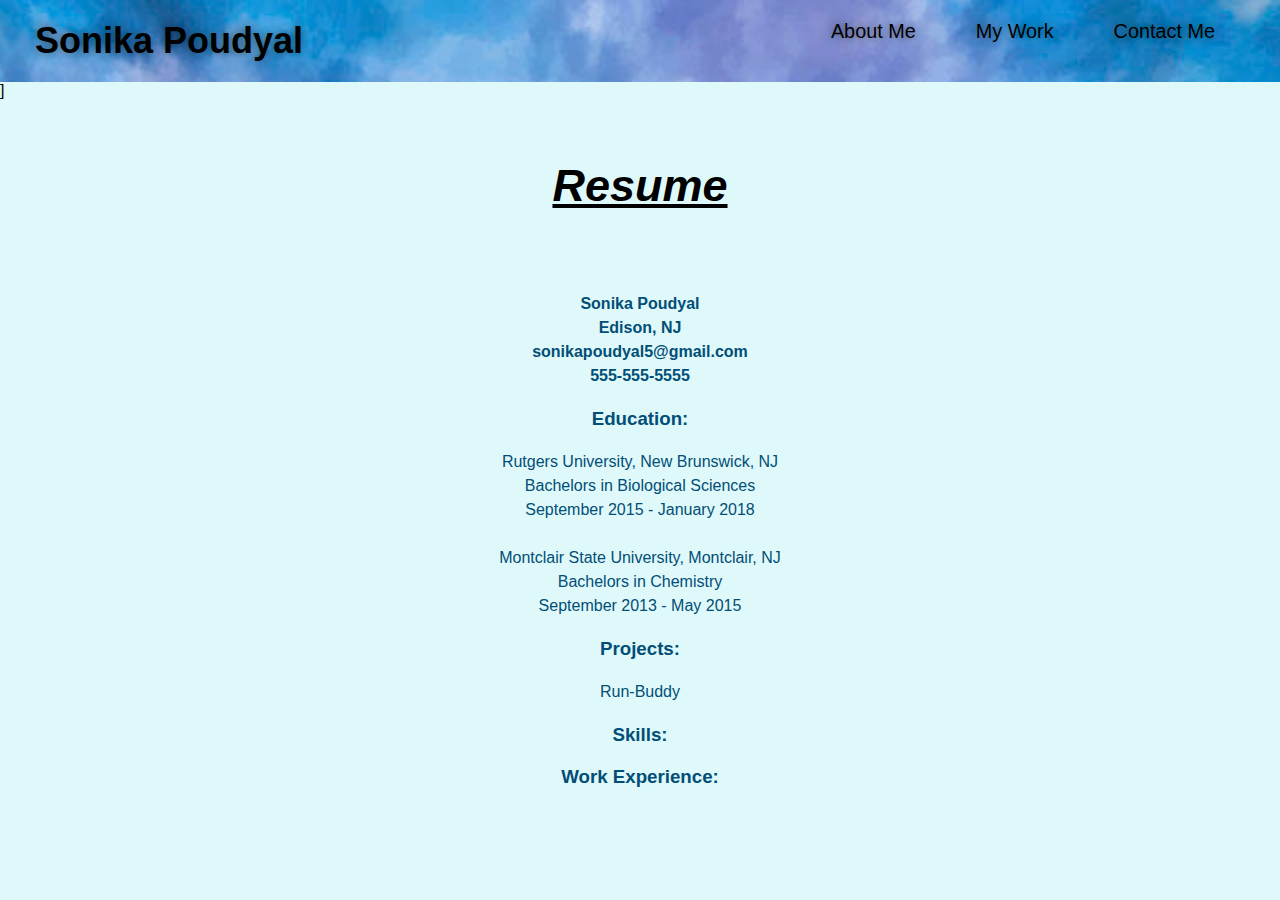
==== resume.html @ 43e804cc "added mediaqueries" ====
<!DOCTYPE html>
<html lang="en-us">

<head>
    <meta charset="UTF-8">
    <meta http-equiv="X-UA-Compatible" content="IE=edge">
    <meta name="viewport" content="width=device-width, initial-scale=1.0">
    <title>Resume</title>
    <!--Linking CSS-->
    <link rel="stylesheet" type="text/css" href="./assets/css/style.css" />
    <link rel="stylesheet" type="text/css" href="./assets/css/resume.css"/>
</head>

<body>
    <!--navigation-->
    <header>
        <h1>
            <a href="index.html">Sonika Poudyal</a>
        </h1>
        <nav>
            <!--Unordered list element-->
            <ul>
                <!--List item element-->
                <li>
                    <!--Anchor element-->
                    <a href="#about-me">About Me</a>
                </li>
                <li>
                    <a href="#my-work"> My Work</a>
                </li>
                <li>
                    <a href="#contact-me ">Contact Me</a>
                </li>
            </ul>
        </nav>
    </header>]

    <section>
        <p class="font">
            Resume
        </p>
    </section>

    <article class="content">
        <p class="top">
            Sonika Poudyal <br/>
            Edison, NJ <br/>
            sonikapoudyal5@gmail.com <br/>
            555-555-5555 <br/>
        </p>

        <h3> Education: </h3>
        <p>
            Rutgers University, New Brunswick, NJ <br/>
            Bachelors in Biological Sciences <br/>
            September 2015 - January 2018

            <br> <br>

            Montclair State University, Montclair, NJ <br/>
            Bachelors in Chemistry <br/>
            September 2013 - May 2015
        </p>

        <h3> Projects: </h3>
        <p>Run-Buddy</p>

        <h3> Skills: </h3>
        <p></p>

        <h3> Work Experience: </h3>
        <p></p>

    </article>
---- assets/css/style.css ----
/* Styling starts here */
* {
    box-sizing: border-box;
    padding: 0;
    margin: 0;
}

body {
    font-family: Arial, Helvetica, sans-serif;
    background-color: #dff9fb;
}

/* Header section style starts */
header {
    padding: 20px 35px;
    font-family: 'Franklin Gothic Medium', 'Arial Narrow', Arial, sans-serif;
    background-color: #ffb6c1;
    color: cornsilk;
    display: flex;
    justify-content: space-between;
    flex-wrap: wrap;
    position: -webkit-sticky;
    position: sticky;
    top: 0;
    background-image: url("../images/background-img.jpg");
    background-size: cover;
    background-position: center; 
    background-attachment: fixed;
    background-position: 80%;
    z-index: 9999;
}

header h1 {
    font-weight: bold;
    font-size: 36px;
    color: #000000;
    margin: 0;
    text-shadow: 0 0 10px rgba(0, 0, 0, 0.5);
}

header a {
    color: #000000;
    text-decoration: none;
}

header nav {
    margin: 7 px 0;
}

header nav ul {
    display: flex;
    flex-wrap: wrap;
    justify-content: space-between;
    align-items: center;
    list-style: none;
}

header nav ul li a {
  margin: 10px 15px;
  padding: 10px 15px;
  font-weight: lighter;
  font-size: 1.55vw;
  text-shadow: 0 0 10px rgba(0, 0, 0, 0.5);
}

header nav ul li a:hover {
    background: bisque;
    color: #f00;
    border-radius: 15px;
    text-shadow: none;
}
/* Header section style ends */

/* Hero section style starts */
section {
    padding: 60px;
  }

  .hero {
    background-image: url("../images/background-img.jpg");
    background-size: cover;
    background-position: center;
    display: flex;
    justify-content: center;
    flex-wrap: wrap;
    align-items: flex-start;
    background-attachment: fixed;
    background-position: 80%;
  }

  .picture {
      width: 100%;
      margin: auto;
      flex: 1;
      text-shadow: 0 0 10px rgba(0, 0, 0, 0.5);
  }

  .picture img {
      width: 20%;
  }

/* About me section starts */
.flex-row{
    display: flex;
  }

 .flex-row p::first-line {
     font-weight: bold;
     font-style: italic;
 } 

  .about p {
    line-height: 1.7;
    color: #000000;
    width: 80%;
    font-size: 20px;
    margin: 0 auto;
    text-align: left;
  }

  .section-title {
    font-size: 48px;
    text-align: left;
    color: #5a78db;
    padding-bottom: 20px;
    width: 50%;
  }

/* Work section */
.flex-container {
    display: flex;
    flex-wrap: wrap;
    justify-content: space-between;
    flex-direction: row;
    margin-top: auto;
  }

 .flex-item {
    width: 45%;
    border-radius: 14px;
    background-color: #ffb6c1;
    font-size: 22px;
    font-weight: bold;
    margin-bottom: 15px;
    background-size: cover;
    background-position: center;
    padding: 20px 0;
    min-height: 250px;
  }

  .section-color {
      background-color: #ffb6c1;
  }
/* Footer section style starts */
footer {
    padding: 40px 35px;
    background: #ffb6c1;
    width: 100%;
    display: flex;
    justify-content: space-between;
    flex-wrap: wrap;
}

footer h2 {
    font-size: 15px;
    margin: 0;
    color: #000000;
}

footer a {
    color: #000000;
}

footer div {
    line-height: 1.5;
    text-align: right;
}
/* Footer section style ends */
/*Media query for laptops and smaller screens*/
@media screen and (max-width: 980px){
    header {
    padding-bottom: 0;
    justify-content: center;
    position: relative;
    }

    header h1 {
        width: 100%;
        text-align: center;
    }

    header nav ul {
        margin-top: 20px;
        width: 100%;
        justify-content: center;
    }
    
    header nav ul li a {
        font-size: 20px;
    }

    header nav ul li a:hover {
        background: bisque;
        color: #f00;
        border-radius: 15px;
        text-shadow: none;
    }

    .picture {
        width: 100%;
    }

    .picture img {
        width: 25%;
    }

    .section-title {
        width: 80%;
    }

    /* Media query for tablets and smaller screens */
    @media screen and (max-width: 768px) {
     /* this will be applied on any screen bwtween 768px and 575px */   
      section {
         padding: 30px 15px; 
      }  
    }

    /* Media query for mobile phone and smaller screens */
    @media screen and (max-width: 575px) {
        .section-title {
            width: 95%;
        }      
    }
}
---- assets/css/resume.css ----
.page-title {
    color: #5a78db;
    display: inline-block;
    border-bottom: 4px solid #fce138;
    padding: 0 80px 20px 80px;
    font-weight: normal;
    font-size: 42px;
    font-style: italic;
}

.top {
    font-size: 20px;
    font-weight: bold;
}
.content {
    width: 80%;
    margin: 0 auto;
    color: #024e76;
    text-align: center;
}

.font {
    font-size: 45px;
    font-weight: bold;
    text-align: center;
    font-style: italic;
    text-decoration: underline;
}

.content p {
    font-size: 16px;
    line-height: 1.5;
    margin: 20px 0;
    text-align: center;
}
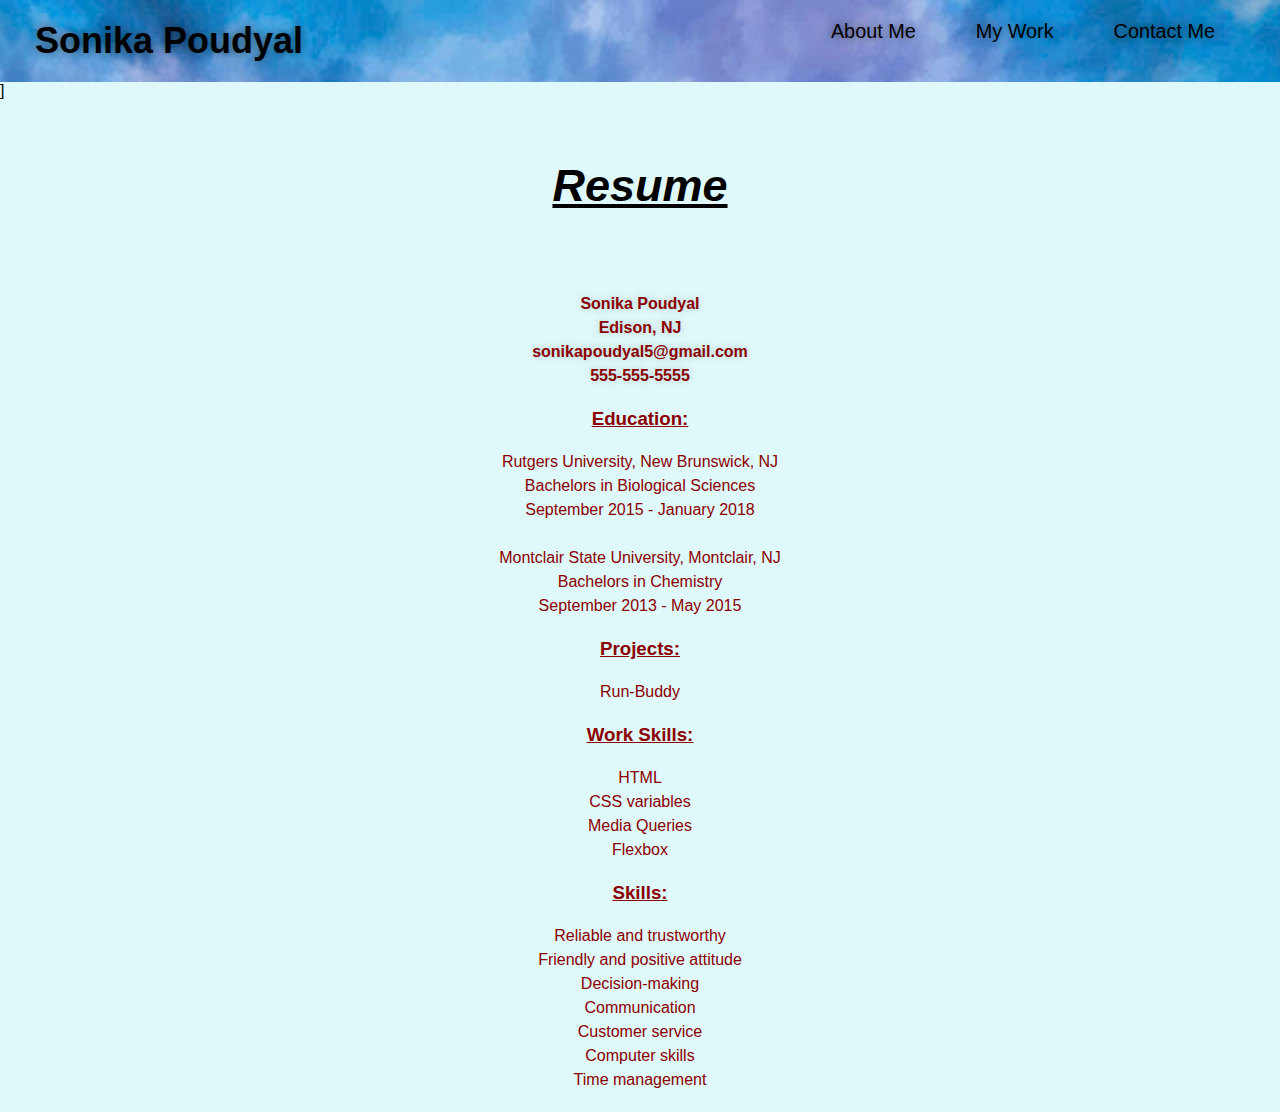
==== commit aa64e903: "added content in resume section" ====
--- a/resume.html
+++ b/resume.html
@@ -65,10 +65,22 @@
         <h3> Projects: </h3>
         <p>Run-Buddy</p>
 
+        <h3> Work Skills: </h3>
+        <p>
+            HTML <br/>
+            CSS variables <br/>
+            Media Queries <br/>
+            Flexbox <br/>
+        </p>
+
         <h3> Skills: </h3>
-        <p></p>
-
-        <h3> Work Experience: </h3>
-        <p></p>
-
+        <p>
+            Reliable and trustworthy <br/>
+            Friendly and positive attitude <br/>
+            Decision-making <br/>
+            Communication <br/>
+            Customer service <br/>
+            Computer skills <br/>
+            Time management <br/>
+        </p>
     </article>--- a/assets/css/style.css
+++ b/assets/css/style.css
@@ -199,19 +199,12 @@
         font-size: 20px;
     }
 
-    header nav ul li a:hover {
-        background: bisque;
-        color: #f00;
-        border-radius: 15px;
-        text-shadow: none;
-    }
-
     .picture {
         width: 100%;
     }
 
     .picture img {
-        width: 25%;
+        width: 30%;
     }
 
     .section-title {
--- a/assets/css/resume.css
+++ b/assets/css/resume.css
@@ -10,14 +10,20 @@
 }
 
 .top {
-    font-size: 20px;
+    font-size: 30px;
     font-weight: bold;
+    text-shadow: 0 0 10px rgba(0, 0, 0, 0.2);
 }
 .content {
     width: 80%;
     margin: 0 auto;
-    color: #024e76;
+    color: #8b0000;
     text-align: center;
+}
+
+.content h3 {
+    font-style: italics;
+    text-decoration: underline;
 }
 
 .font {
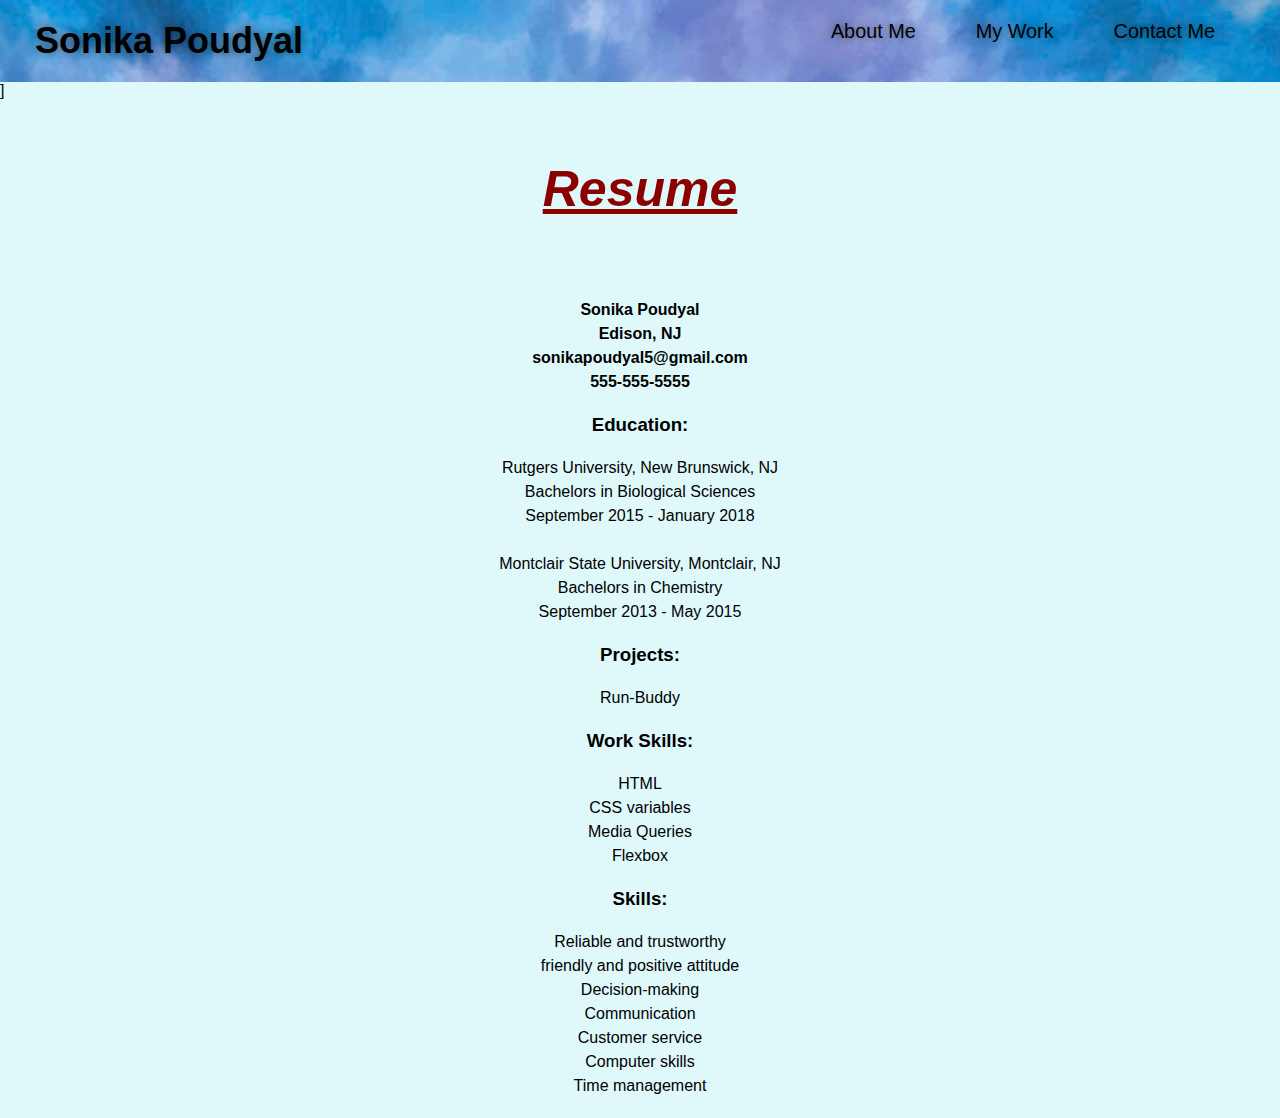
==== commit e9744d37: "changes to files" ====
--- a/resume.html
+++ b/resume.html
@@ -76,11 +76,12 @@
         <h3> Skills: </h3>
         <p>
             Reliable and trustworthy <br/>
-            Friendly and positive attitude <br/>
+            friendly and positive attitude <br/>
             Decision-making <br/>
             Communication <br/>
             Customer service <br/>
             Computer skills <br/>
             Time management <br/>
         </p>
+
     </article>--- a/assets/css/style.css
+++ b/assets/css/style.css
@@ -15,7 +15,7 @@
     padding: 20px 35px;
     font-family: 'Franklin Gothic Medium', 'Arial Narrow', Arial, sans-serif;
     background-color: #ffb6c1;
-    color: cornsilk;
+    color: fff8dc;
     display: flex;
     justify-content: space-between;
     flex-wrap: wrap;
@@ -64,7 +64,7 @@
 }
 
 header nav ul li a:hover {
-    background: bisque;
+    background:#ffe4c4;
     color: #f00;
     border-radius: 15px;
     text-shadow: none;
@@ -146,6 +146,12 @@
     background-position: center;
     padding: 20px 0;
     min-height: 250px;
+    opacity: 0.8;
+  }
+
+  .flex-item:hover {
+    background: #ffb6c1;
+    opacity: 1;
   }
 
   .section-color {
--- a/assets/css/resume.css
+++ b/assets/css/resume.css
@@ -1,37 +1,22 @@
-
-.page-title {
-    color: #5a78db;
-    display: inline-block;
-    border-bottom: 4px solid #fce138;
-    padding: 0 80px 20px 80px;
-    font-weight: normal;
-    font-size: 42px;
+.font {
+    font-size: 50px;
+    font-weight: bolder;
+    text-align: center;
     font-style: italic;
+    text-decoration: underline;
+    color: #8b0000;
 }
 
 .top {
-    font-size: 30px;
+    font-size: 20px;
     font-weight: bold;
-    text-shadow: 0 0 10px rgba(0, 0, 0, 0.2);
 }
+
 .content {
     width: 80%;
     margin: 0 auto;
-    color: #8b0000;
+    color:black;
     text-align: center;
-}
-
-.content h3 {
-    font-style: italics;
-    text-decoration: underline;
-}
-
-.font {
-    font-size: 45px;
-    font-weight: bold;
-    text-align: center;
-    font-style: italic;
-    text-decoration: underline;
 }
 
 .content p {
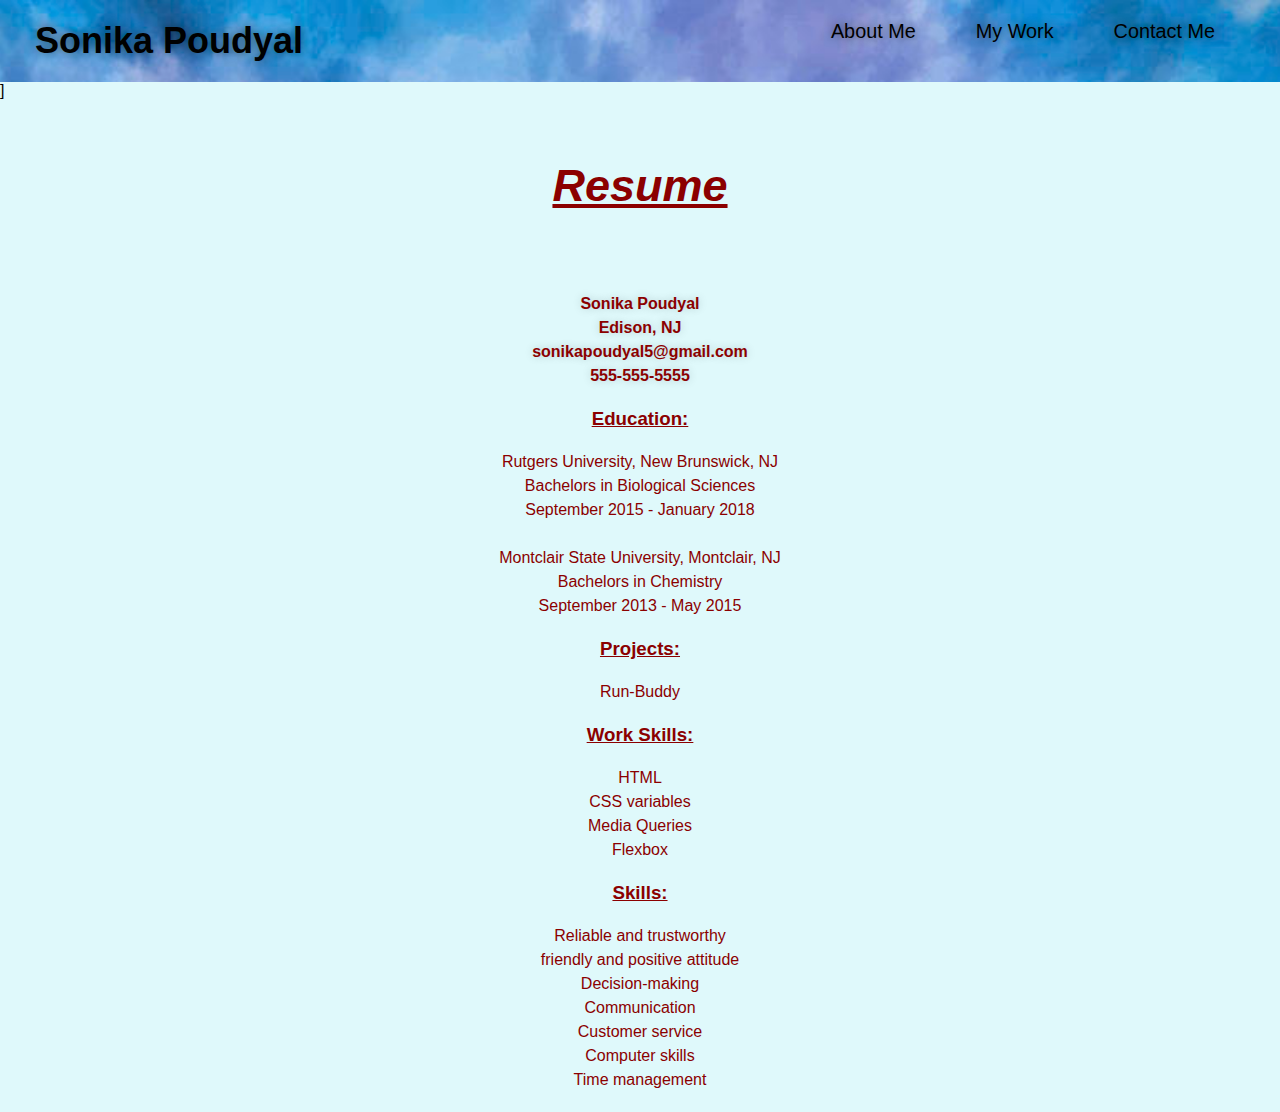
==== commit 5504210e: "resolve conflicts in develop branch" ====
--- a/resume.html
+++ b/resume.html
@@ -83,5 +83,4 @@
             Computer skills <br/>
             Time management <br/>
         </p>
-
     </article>--- a/assets/css/resume.css
+++ b/assets/css/resume.css
@@ -8,14 +8,26 @@
 }
 
 .top {
-    font-size: 20px;
+    font-size: 30px;
     font-weight: bold;
+    text-shadow: 0 0 10px rgba(0, 0, 0, 0.2);
 }
 
 .content {
     width: 80%;
     margin: 0 auto;
-    color:black;
+    color: #8b0000;
+    text-align: center;
+}
+
+.content h3 {
+    font-style: italics;
+    text-decoration: underline;
+}
+
+.font {
+    font-size: 45px;
+    font-weight: bold;
     text-align: center;
 }
 
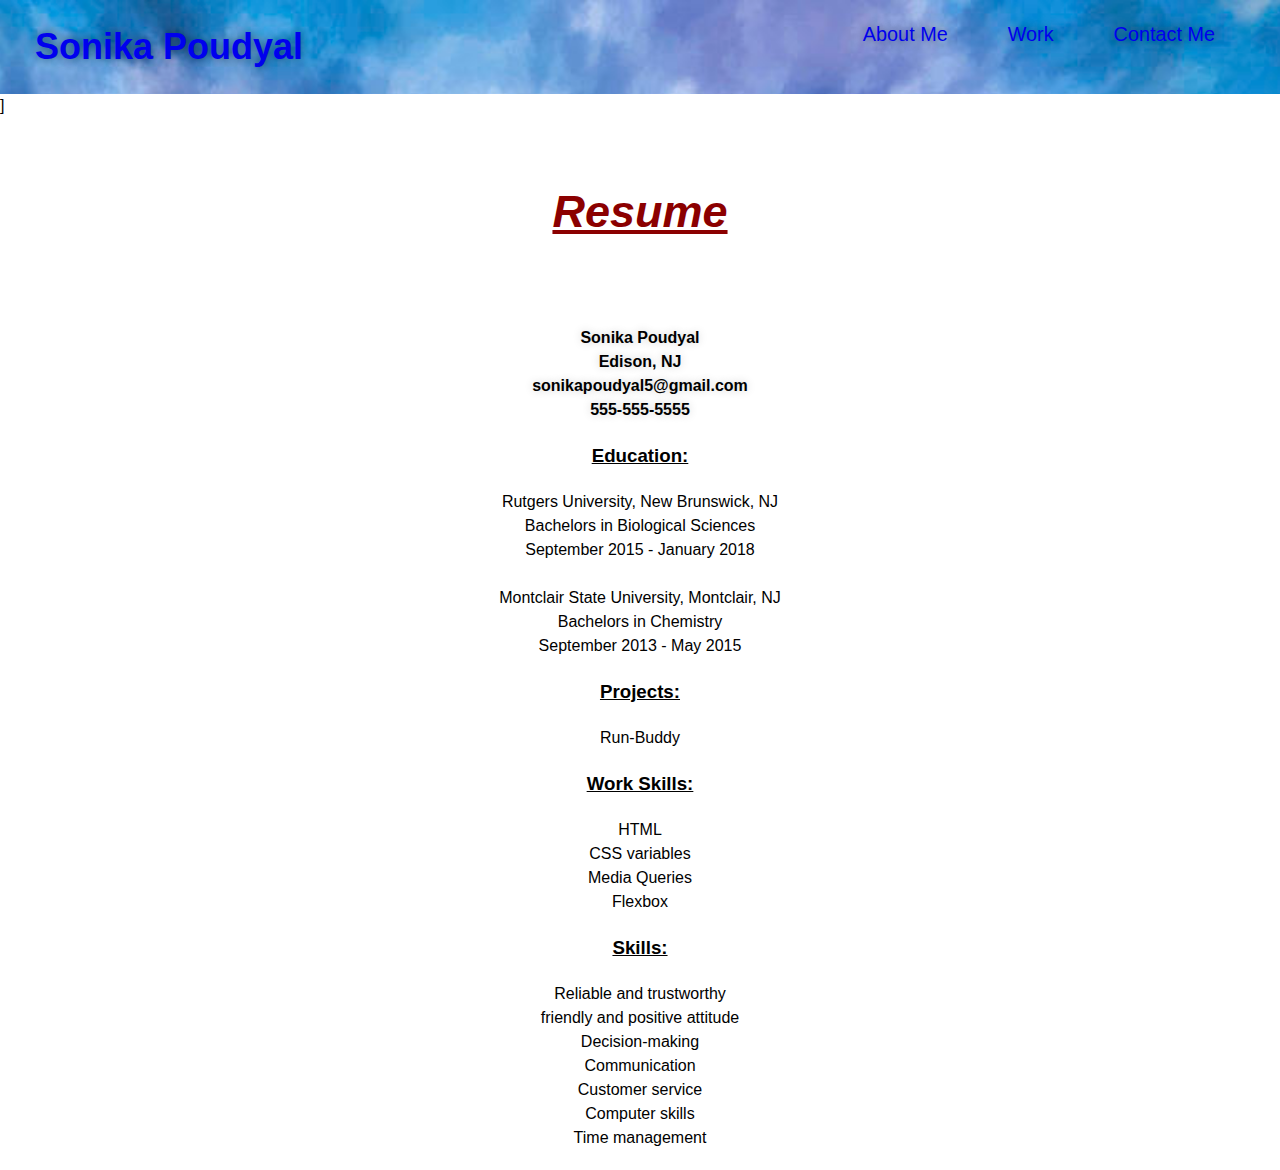
==== commit 26321f44: "added roots of the colors" ====
--- a/resume.html
+++ b/resume.html
@@ -26,7 +26,7 @@
                     <a href="#about-me">About Me</a>
                 </li>
                 <li>
-                    <a href="#my-work"> My Work</a>
+                    <a href="#work">Work</a>
                 </li>
                 <li>
                     <a href="#contact-me ">Contact Me</a>
--- a/assets/css/style.css
+++ b/assets/css/style.css
@@ -1,4 +1,13 @@
 /* Styling starts here */
+:root {
+    --primary-color:#dff9fb;
+    --secondary-color:#ffb6c1;
+    --tertiary-color:#000000;
+    --quaternary-color:#ffe4c4;
+    --quinary-color:-#f00;
+    --senary-color:  #5a78db;
+}
+
 * {
     box-sizing: border-box;
     padding: 0;
@@ -7,14 +16,15 @@
 
 body {
     font-family: Arial, Helvetica, sans-serif;
-    background-color: #dff9fb;
+    background-color: --primary-color;
+    line-height: 1.5;
 }
 
 /* Header section style starts */
 header {
     padding: 20px 35px;
     font-family: 'Franklin Gothic Medium', 'Arial Narrow', Arial, sans-serif;
-    background-color: #ffb6c1;
+    background-color: --secondary-color;
     color: fff8dc;
     display: flex;
     justify-content: space-between;
@@ -33,13 +43,13 @@
 header h1 {
     font-weight: bold;
     font-size: 36px;
-    color: #000000;
+    color: --tertiary-color;
     margin: 0;
     text-shadow: 0 0 10px rgba(0, 0, 0, 0.5);
 }
 
 header a {
-    color: #000000;
+    color: --tertiary-color;
     text-decoration: none;
 }
 
@@ -64,8 +74,8 @@
 }
 
 header nav ul li a:hover {
-    background:#ffe4c4;
-    color: #f00;
+    background:--quaternary-color;
+    color:--quinary-color;
     border-radius: 15px;
     text-shadow: none;
 }
@@ -99,68 +109,91 @@
       width: 20%;
   }
 
-/* About me section starts */
-.flex-row{
-    display: flex;
-  }
-
- .flex-row p::first-line {
-     font-weight: bold;
-     font-style: italic;
- } 
-
-  .about p {
-    line-height: 1.7;
-    color: #000000;
+/* Sections starts */
+.me {
+    display: flex;
+    justify-content: space-between;
+    flex-wrap: wrap;
+    width: auto;
+    margin: 50px auto;
+    padding-bottom: 50px;
+}
+
+.flex-container {
+    display: flex;
+    flex-wrap: wrap;
+    flex-direction: row;
+  }
+
+.section-title h2 {
+    text-align: left;
+}
+
+.section-title {
+    font-size: 35px;  
+    text-align: right;
+    color:  --senary-color;
+    padding-left: 20px;
+    width: 20%;
+    flex-wrap: wrap;
+    border-right: 3px solid --tertiary-color;
+}   
+
+.flex-item {
     width: 80%;
+}
+
+.flex-item p {
+    color: --tertiary-color;
     font-size: 20px;
-    margin: 0 auto;
     text-align: left;
-  }
-
-  .section-title {
-    font-size: 48px;
+    margin: 30px;
+}
+
+.flex-item p::first-line { 
+    font-weight: bold;
+    font-size: 25px;
+    font-style: italic;
+} 
+
+.flex-item img {
+    display: flex;
+    flex-direction: row;
+    background-size: cover;
+    background-position: relative;
+    margin: 30px;
+    opacity: 0.7;
+    width: 80%;
+    justify-content: space-between;
+}
+
+.flex-item img:hover {
+    opacity: 1;
+}
+
+.ref {
+    display: flex;
+    flex-direction: row;
+    justify-content: space-between;
     text-align: left;
-    color: #5a78db;
-    padding-bottom: 20px;
-    width: 50%;
-  }
-
-/* Work section */
-.flex-container {
-    display: flex;
-    flex-wrap: wrap;
-    justify-content: space-between;
-    flex-direction: row;
-    margin-top: auto;
-  }
-
- .flex-item {
-    width: 45%;
-    border-radius: 14px;
-    background-color: #ffb6c1;
-    font-size: 22px;
-    font-weight: bold;
-    margin-bottom: 15px;
-    background-size: cover;
-    background-position: center;
-    padding: 20px 0;
-    min-height: 250px;
-    opacity: 0.8;
-  }
-
-  .flex-item:hover {
-    background: #ffb6c1;
-    opacity: 1;
-  }
-
-  .section-color {
-      background-color: #ffb6c1;
-  }
+}
+
+.ref a {
+    margin: 30px;
+    width: auto;
+    padding-left: 220px;
+} 
+
+.ref:hover {
+    background-color: --secondary-color;
+    border-radius: 15px;
+}
+
+
 /* Footer section style starts */
 footer {
     padding: 40px 35px;
-    background: #ffb6c1;
+    background: --secondary-color;
     width: 100%;
     display: flex;
     justify-content: space-between;
@@ -170,11 +203,11 @@
 footer h2 {
     font-size: 15px;
     margin: 0;
-    color: #000000;
+    color: --tertiary-color;
 }
 
 footer a {
-    color: #000000;
+    color: --tertiary-color;
 }
 
 footer div {
@@ -209,7 +242,7 @@
         width: 100%;
     }
 
-    .picture img {
+    .flex-item img {
         width: 30%;
     }
 
--- a/assets/css/resume.css
+++ b/assets/css/resume.css
@@ -1,3 +1,9 @@
+* {
+    box-sizing: border-box;
+    padding: 0;
+    margin: 0;
+}
+
 .font {
     font-size: 50px;
     font-weight: bolder;
@@ -16,7 +22,7 @@
 .content {
     width: 80%;
     margin: 0 auto;
-    color: #8b0000;
+    color: black;
     text-align: center;
 }
 
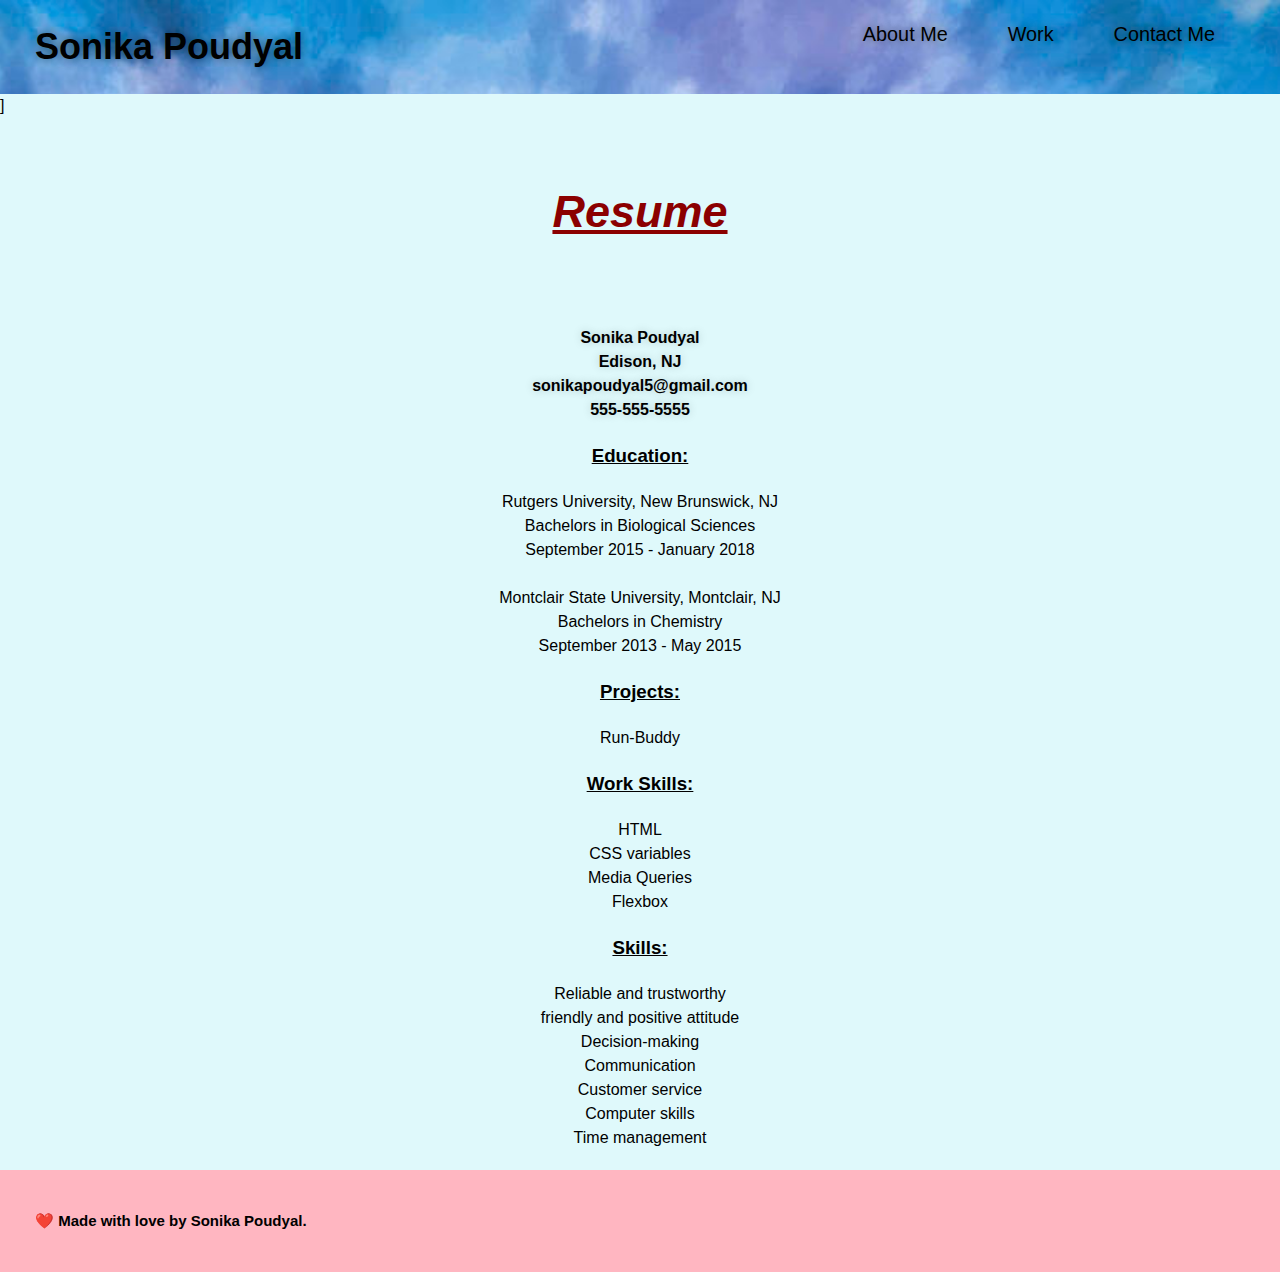
==== commit cbb666a4: "made changes in the media query section" ====
--- a/resume.html
+++ b/resume.html
@@ -8,7 +8,7 @@
     <title>Resume</title>
     <!--Linking CSS-->
     <link rel="stylesheet" type="text/css" href="./assets/css/style.css" />
-    <link rel="stylesheet" type="text/css" href="./assets/css/resume.css"/>
+    <link rel="stylesheet" type="text/css" href="./assets/css/resume.css" />
 </head>
 
 <body>
@@ -43,22 +43,22 @@
 
     <article class="content">
         <p class="top">
-            Sonika Poudyal <br/>
-            Edison, NJ <br/>
-            sonikapoudyal5@gmail.com <br/>
-            555-555-5555 <br/>
+            Sonika Poudyal <br />
+            Edison, NJ <br />
+            sonikapoudyal5@gmail.com <br />
+            555-555-5555 <br />
         </p>
 
         <h3> Education: </h3>
         <p>
-            Rutgers University, New Brunswick, NJ <br/>
-            Bachelors in Biological Sciences <br/>
+            Rutgers University, New Brunswick, NJ <br />
+            Bachelors in Biological Sciences <br />
             September 2015 - January 2018
 
             <br> <br>
 
-            Montclair State University, Montclair, NJ <br/>
-            Bachelors in Chemistry <br/>
+            Montclair State University, Montclair, NJ <br />
+            Bachelors in Chemistry <br />
             September 2013 - May 2015
         </p>
 
@@ -67,20 +67,28 @@
 
         <h3> Work Skills: </h3>
         <p>
-            HTML <br/>
-            CSS variables <br/>
-            Media Queries <br/>
-            Flexbox <br/>
+            HTML <br />
+            CSS variables <br />
+            Media Queries <br />
+            Flexbox <br />
         </p>
 
         <h3> Skills: </h3>
         <p>
-            Reliable and trustworthy <br/>
-            friendly and positive attitude <br/>
-            Decision-making <br/>
-            Communication <br/>
-            Customer service <br/>
-            Computer skills <br/>
-            Time management <br/>
+            Reliable and trustworthy <br />
+            friendly and positive attitude <br />
+            Decision-making <br />
+            Communication <br />
+            Customer service <br />
+            Computer skills <br />
+            Time management <br />
         </p>
-    </article>+    </article>
+
+    <!-- footer -->
+    <footer>
+        <h2>❤️ Made with love by Sonika Poudyal.</h2>
+    </footer>
+</body>
+
+</html>--- a/assets/css/style.css
+++ b/assets/css/style.css
@@ -4,8 +4,8 @@
     --secondary-color:#ffb6c1;
     --tertiary-color:#000000;
     --quaternary-color:#ffe4c4;
-    --quinary-color:-#f00;
-    --senary-color:  #5a78db;
+    --quinary-color:#f00;
+    --senary-color: #5a78db;
 }
 
 * {
@@ -16,7 +16,7 @@
 
 body {
     font-family: Arial, Helvetica, sans-serif;
-    background-color: --primary-color;
+    background-color: var(--primary-color);
     line-height: 1.5;
 }
 
@@ -24,8 +24,7 @@
 header {
     padding: 20px 35px;
     font-family: 'Franklin Gothic Medium', 'Arial Narrow', Arial, sans-serif;
-    background-color: --secondary-color;
-    color: fff8dc;
+    background-color: var(--secondary-color);
     display: flex;
     justify-content: space-between;
     flex-wrap: wrap;
@@ -43,13 +42,13 @@
 header h1 {
     font-weight: bold;
     font-size: 36px;
-    color: --tertiary-color;
+    color: var(--tertiary-color);
     margin: 0;
     text-shadow: 0 0 10px rgba(0, 0, 0, 0.5);
 }
 
 header a {
-    color: --tertiary-color;
+    color: var(--tertiary-color);
     text-decoration: none;
 }
 
@@ -74,8 +73,8 @@
 }
 
 header nav ul li a:hover {
-    background:--quaternary-color;
-    color:--quinary-color;
+    background:var(--quaternary-color);
+    color:var(--quinary-color);
     border-radius: 15px;
     text-shadow: none;
 }
@@ -132,11 +131,11 @@
 .section-title {
     font-size: 35px;  
     text-align: right;
-    color:  --senary-color;
-    padding-left: 20px;
+    color:  var(--senary-color);
+    padding-right: 80px;
     width: 20%;
     flex-wrap: wrap;
-    border-right: 3px solid --tertiary-color;
+    border-right: 3px solid var(--tertiary-color);
 }   
 
 .flex-item {
@@ -144,7 +143,7 @@
 }
 
 .flex-item p {
-    color: --tertiary-color;
+    color: var(--tertiary-color);
     font-size: 20px;
     text-align: left;
     margin: 30px;
@@ -181,11 +180,11 @@
 .ref a {
     margin: 30px;
     width: auto;
-    padding-left: 220px;
+    padding-left: 130px; 
 } 
 
 .ref:hover {
-    background-color: --secondary-color;
+    background-color: var(--secondary-color);
     border-radius: 15px;
 }
 
@@ -193,7 +192,7 @@
 /* Footer section style starts */
 footer {
     padding: 40px 35px;
-    background: --secondary-color;
+    background: var(--secondary-color);
     width: 100%;
     display: flex;
     justify-content: space-between;
@@ -203,11 +202,11 @@
 footer h2 {
     font-size: 15px;
     margin: 0;
-    color: --tertiary-color;
+    color: var(--tertiary-color);
 }
 
 footer a {
-    color: --tertiary-color;
+    color: var(--tertiary-color);
 }
 
 footer div {
@@ -242,13 +241,21 @@
         width: 100%;
     }
 
-    .flex-item img {
+    .picture img {
         width: 30%;
     }
 
-    .section-title {
-        width: 80%;
-    }
+     .section-title {
+        width: 30%;
+        border-right: 3px solid var(--tertiary-color);
+        padding-right: 80px;
+    }
+
+    .ref a {
+        margin: 30px;
+        width: auto;
+    }
+ 
 
     /* Media query for tablets and smaller screens */
     @media screen and (max-width: 768px) {
@@ -256,12 +263,23 @@
       section {
          padding: 30px 15px; 
       }  
+
+      .ref a {
+        margin: 5px;
+        width: auto;
+    }
+
     }
 
     /* Media query for mobile phone and smaller screens */
     @media screen and (max-width: 575px) {
         .section-title {
             width: 95%;
-        }      
-    }
-}
+        }  
+        
+        .ref a {
+            margin: 0px;
+            width: auto;
+        }
+    }
+}
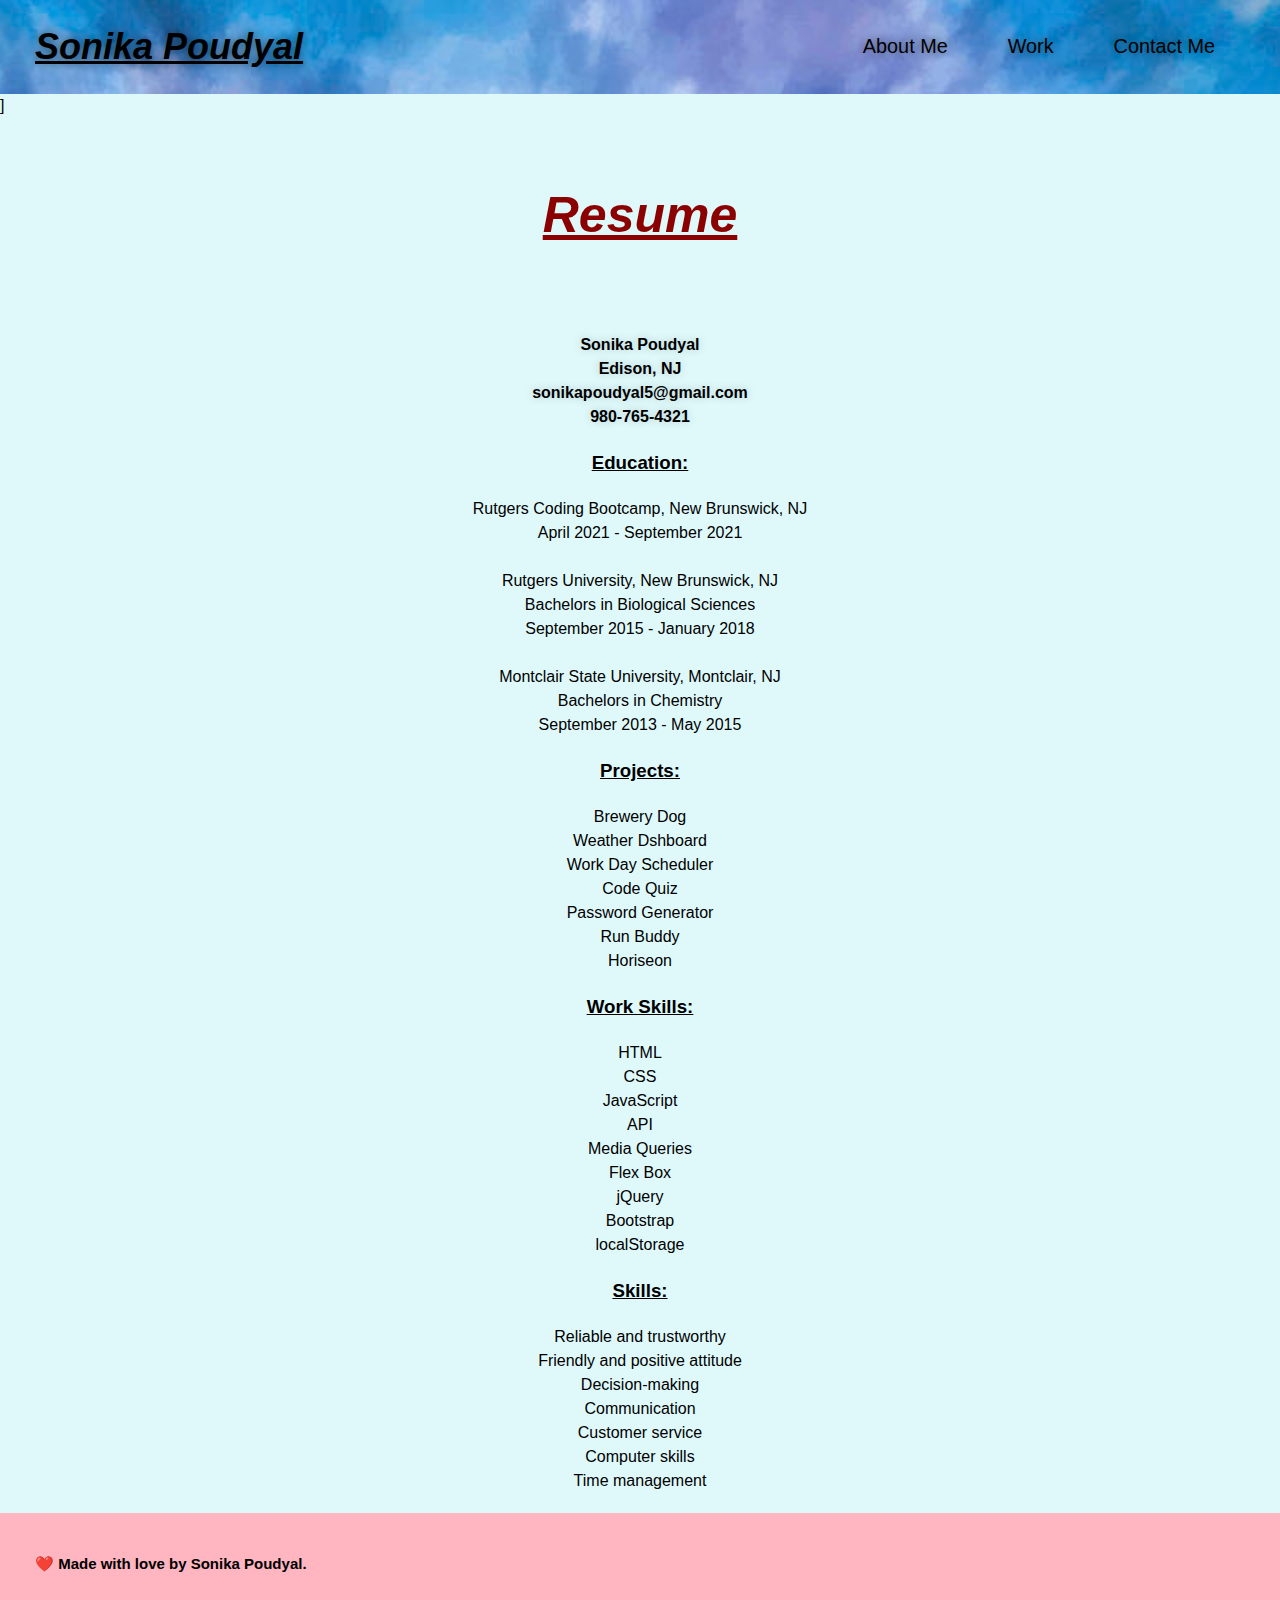
==== commit b23ca1b3: "added more contents on the resume page" ====
--- a/resume.html
+++ b/resume.html
@@ -36,9 +36,7 @@
     </header>]
 
     <section>
-        <p class="font">
-            Resume
-        </p>
+        <h1>Resume</h1>
     </section>
 
     <article class="content">
@@ -46,11 +44,16 @@
             Sonika Poudyal <br />
             Edison, NJ <br />
             sonikapoudyal5@gmail.com <br />
-            555-555-5555 <br />
+            980-765-4321 <br />
         </p>
 
         <h3> Education: </h3>
         <p>
+            Rutgers Coding Bootcamp, New Brunswick, NJ <br />
+            April 2021 - September 2021
+
+            <br> <br>
+
             Rutgers University, New Brunswick, NJ <br />
             Bachelors in Biological Sciences <br />
             September 2015 - January 2018
@@ -63,25 +66,50 @@
         </p>
 
         <h3> Projects: </h3>
-        <p>Run-Buddy</p>
+        <p>
+        <div class="list">
+            <ul>
+                <li>Brewery Dog</li>
+                <li>Weather Dshboard</li>
+                <li>Work Day Scheduler</li>
+                <li>Code Quiz</li>
+                <li>Password Generator</li>
+                <li>Run Buddy</li>
+                <li>Horiseon</li>
+            </ul>
+        </div>
+        </p>
 
         <h3> Work Skills: </h3>
         <p>
-            HTML <br />
-            CSS variables <br />
-            Media Queries <br />
-            Flexbox <br />
+        <div class="list">
+            <ul>
+                <li>HTML</li>
+                <li>CSS</li>
+                <li>JavaScript</li>
+                <li>API</li>
+                <li>Media Queries</li>
+                <li>Flex Box</li>
+                <li>jQuery</li>
+                <li>Bootstrap</li>
+                <li>localStorage</li>
+            </ul>
+        </div>
         </p>
 
         <h3> Skills: </h3>
         <p>
-            Reliable and trustworthy <br />
-            friendly and positive attitude <br />
-            Decision-making <br />
-            Communication <br />
-            Customer service <br />
-            Computer skills <br />
-            Time management <br />
+        <div class="list">
+            <ul>
+                <li> Reliable and trustworthy</li>
+                <li>Friendly and positive attitude</li>
+                <li>Decision-making</li>
+                <li>Communication</li>
+                <li>Customer service</li>
+                <li>Computer skills </li>
+                <li>Time management</li>
+            </ul>
+        </div>
         </p>
     </article>
 
--- a/assets/css/style.css
+++ b/assets/css/style.css
@@ -1,4 +1,10 @@
 /* Styling starts here */
+* {
+    box-sizing: border-box;
+    padding: 0;
+    margin: 0;
+}
+
 :root {
     --primary-color:#dff9fb;
     --secondary-color:#ffb6c1;
@@ -8,12 +14,6 @@
     --senary-color: #5a78db;
 }
 
-* {
-    box-sizing: border-box;
-    padding: 0;
-    margin: 0;
-}
-
 body {
     font-family: Arial, Helvetica, sans-serif;
     background-color: var(--primary-color);
@@ -26,10 +26,10 @@
     font-family: 'Franklin Gothic Medium', 'Arial Narrow', Arial, sans-serif;
     background-color: var(--secondary-color);
     display: flex;
-    justify-content: space-between;
-    flex-wrap: wrap;
-    position: -webkit-sticky;
-    position: sticky;
+    flex-direction: row;
+    justify-content: space-between;
+    flex-wrap: wrap;
+    align-items: center;
     top: 0;
     background-image: url("../images/background-img.jpg");
     background-size: cover;
@@ -85,77 +85,121 @@
     padding: 60px;
   }
 
-  .hero {
+.hero {
     background-image: url("../images/background-img.jpg");
     background-size: cover;
     background-position: center;
-    display: flex;
-    justify-content: center;
-    flex-wrap: wrap;
-    align-items: flex-start;
+    min-height: 30vh;
+    display: flex;
+    justify-content: flex-end;
+    align-items: flex-end;
+    text-align: right;
     background-attachment: fixed;
     background-position: 80%;
-  }
-
-  .picture {
-      width: 100%;
-      margin: auto;
-      flex: 1;
-      text-shadow: 0 0 10px rgba(0, 0, 0, 0.5);
-  }
-
-  .picture img {
-      width: 20%;
+    padding: 2% 6%;
+  }
+
+.hero div {
+    flex: 0 0 90%;
+  }
+
+.picture {
+    width: 100%;
+    margin: 0;
+    flex: 1;
+    line-height: 1.2;
+    text-shadow: 0 0 10px rgba(0, 0, 0, 0.5);
+    display: inline;
+  }
+
+.picture img {
+    width: 20%;
+  }
+
+.page-wrapper {
+    max-width: 88%;
+    margin-left: auto;
+    margin-right: auto;
   }
 
 /* Sections starts */
+main {
+    margin-top: 20px;
+    margin-bottom: 45px;
+  }
+
 .me {
     display: flex;
     justify-content: space-between;
     flex-wrap: wrap;
-    width: auto;
-    margin: 50px auto;
-    padding-bottom: 50px;
-}
-
-.flex-container {
-    display: flex;
-    flex-wrap: wrap;
     flex-direction: row;
-  }
-
-.section-title h2 {
-    text-align: left;
-}
-
-.section-title {
-    font-size: 35px;  
+    margin: 25px 0;
+    align-items: stretch;
+    padding: 10px 0;
+}
+
+.me > h2 {
+    flex: 0 0 20%;
     text-align: right;
-    color:  var(--senary-color);
-    padding-right: 80px;
-    width: 20%;
-    flex-wrap: wrap;
-    border-right: 3px solid var(--tertiary-color);
-}   
+    padding-right: 15px;
+    border-right: 4px solid var(--tertiary-color);
+    font-size: 4vw;
+    line-height: 1.1;
+}
+
+.me > div {
+    flex: 0 0 77%;
+}
 
 .flex-item {
-    width: 80%;
-}
-
-.flex-item p {
+    border: 5px solid var(--quaternary-color);
+    min-height: 150px;
+    max-height: 150px;
+    display: flex;
+    align-items: flex-end;
+    padding: 0 0 20px 0;
+    margin: 0.5em;
+    text-decoration: none;
+    flex-basis: calc(50% - 1em);
+    background-blend-mode: soft-light;
+    background-size: 150%;
+}
+
+.flex-item:first-child {
+    min-height: 400px;
+    flex-basis: 100%;
+}
+
+.flex-item div {
+    background-color: var(--secondary-color);
+    padding: 8px 10px;
+}
+
+.flex-item h3 {
+    font-size: 1.6 rem;
+}
+
+.para p {
     color: var(--tertiary-color);
     font-size: 20px;
     text-align: left;
-    margin: 30px;
-}
-
-.flex-item p::first-line { 
+    margin-bottom: 20px;
+    margin: 0;
+}
+
+.para p::first-line { 
     font-weight: bold;
     font-size: 25px;
     font-style: italic;
 } 
 
-.flex-item img {
+.flex-container{
+    display: flex;
+    flex-wrap: wrap;
+    justify-content: center;
+}
+
+.flex-container img {
     display: flex;
     flex-direction: row;
     background-size: cover;
@@ -166,29 +210,57 @@
     justify-content: space-between;
 }
 
-.flex-item img:hover {
+.flex-container img:hover {
     opacity: 1;
 }
 
-.ref {
-    display: flex;
-    flex-direction: row;
-    justify-content: space-between;
-    text-align: left;
-}
-
-.ref a {
-    margin: 30px;
-    width: auto;
-    padding-left: 130px; 
-} 
-
-.ref:hover {
-    background-color: var(--secondary-color);
-    border-radius: 15px;
-}
-
-
+.contact-me a {
+    padding: 5px;
+    text-decoration: none;
+    font-size: 1.3 rem;
+    font-style: normal;
+    font-weight: bold;
+    background-image: linear-gradient(270deg, var(--quinary-color) 0%, var(--primary-color) 100%);
+    background-size: 100% 0.2em;
+    background-position: bottom;
+    margin: 0 0.2rem 0.1rem;
+    display: inline-block;
+    align-items: center;
+    height: 100%;
+}
+
+.contact-me a:hover {
+    background-size: 100% 80%;
+    color: var(--tertiary-color);
+}
+
+.brewery-dog {
+    background-image: url(../images/brewery-dog.png);
+}
+ 
+.weatherDashboard {
+    background-image: url(../images/weather-dashboard.png);
+}
+
+.workday-scheduler {
+    background-image: url(../images/workday-scheduler.png);
+}
+
+.codequiz {
+    background-image: url(../images/code-quiz.png);
+}
+
+.password-generator {
+    background-image: url(../images/password-generator.png);
+}
+
+.run-buddy {
+    background-image: url(../images/run-buddy.png);
+}
+
+.horiseon {
+    background-image: url(../images/horiseon.png);
+}
 /* Footer section style starts */
 footer {
     padding: 40px 35px;
@@ -245,29 +317,12 @@
         width: 30%;
     }
 
-     .section-title {
-        width: 30%;
-        border-right: 3px solid var(--tertiary-color);
-        padding-right: 80px;
-    }
-
-    .ref a {
-        margin: 30px;
-        width: auto;
-    }
- 
-
     /* Media query for tablets and smaller screens */
     @media screen and (max-width: 768px) {
      /* this will be applied on any screen bwtween 768px and 575px */   
       section {
          padding: 30px 15px; 
-      }  
-
-      .ref a {
-        margin: 5px;
-        width: auto;
-    }
+      } 
 
     }
 
@@ -276,10 +331,5 @@
         .section-title {
             width: 95%;
         }  
-        
-        .ref a {
-            margin: 0px;
-            width: auto;
-        }
-    }
-}
+    }
+}
--- a/assets/css/resume.css
+++ b/assets/css/resume.css
@@ -4,7 +4,7 @@
     margin: 0;
 }
 
-.font {
+h1 {
     font-size: 50px;
     font-weight: bolder;
     text-align: center;
@@ -31,15 +31,13 @@
     text-decoration: underline;
 }
 
-.font {
-    font-size: 45px;
-    font-weight: bold;
-    text-align: center;
-}
-
 .content p {
     font-size: 16px;
     line-height: 1.5;
     margin: 20px 0;
     text-align: center;
 }
+
+.list ul li{
+    list-style: none;
+}
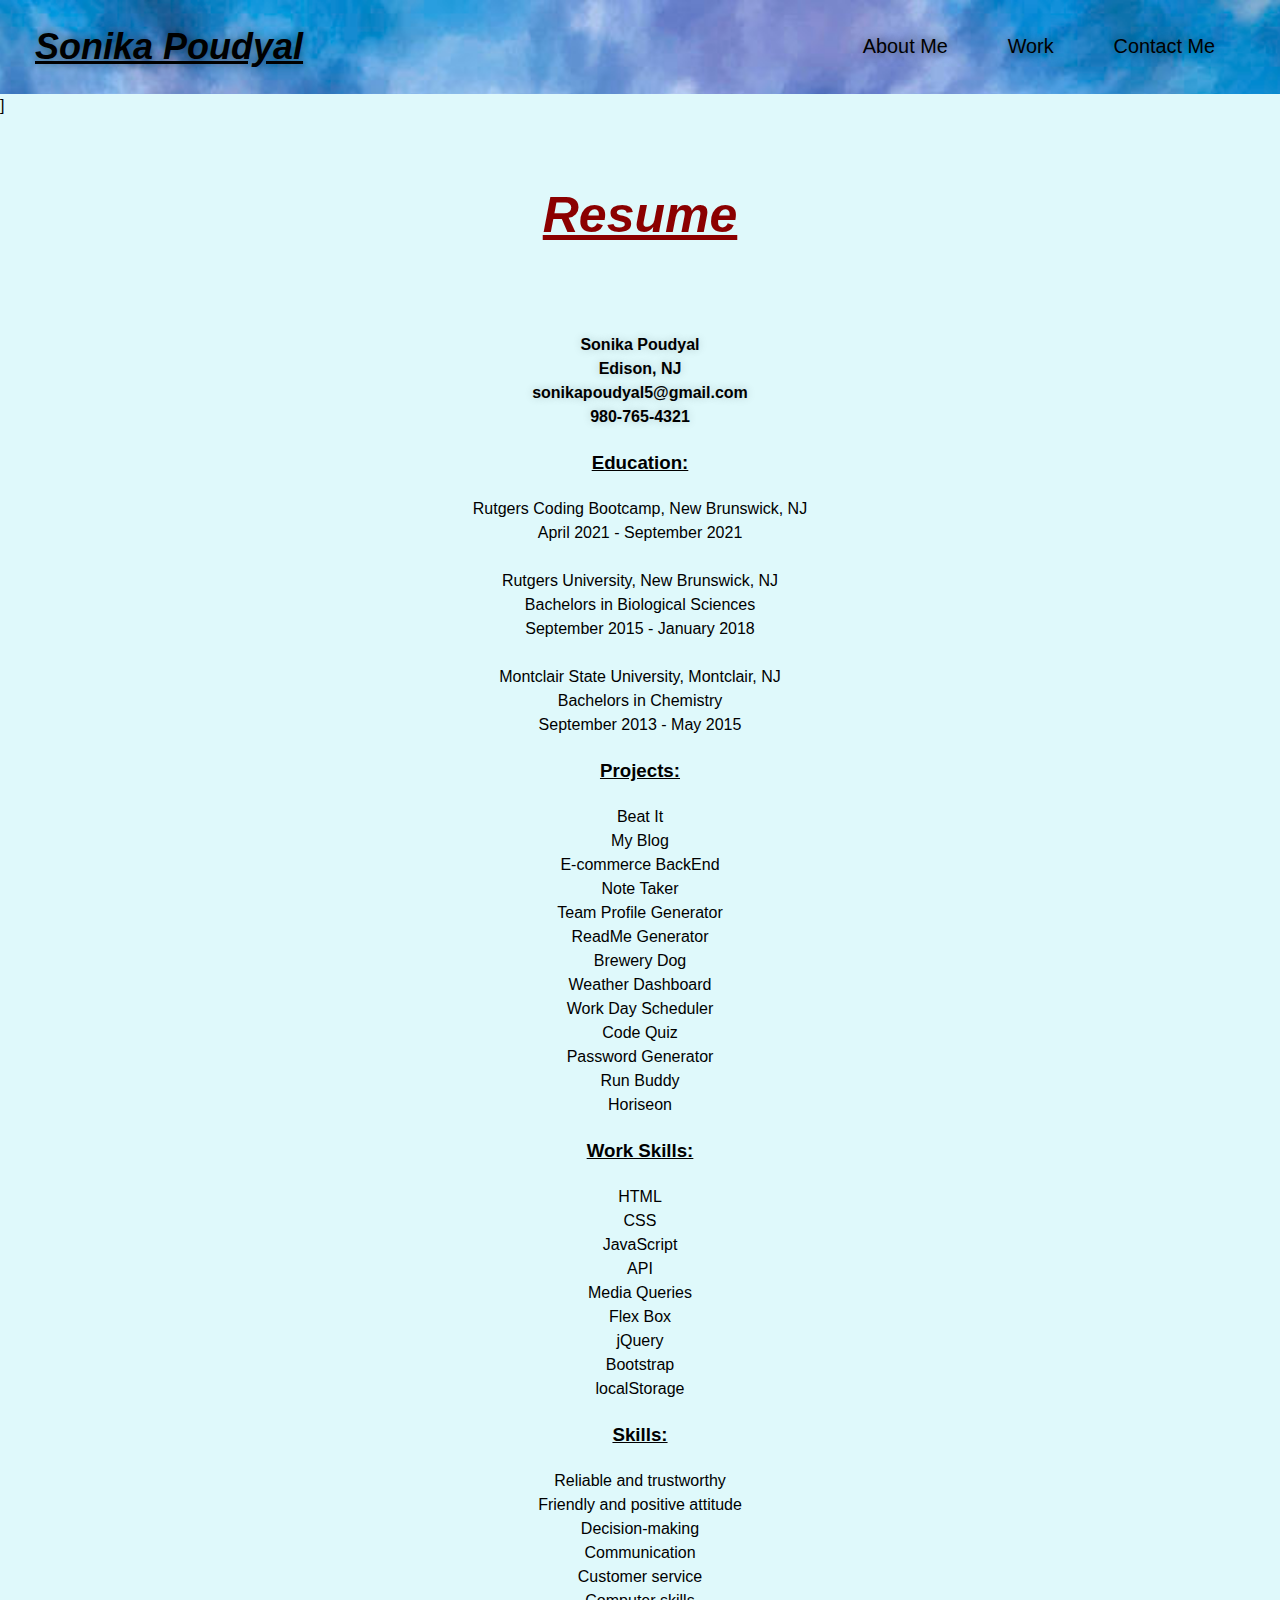
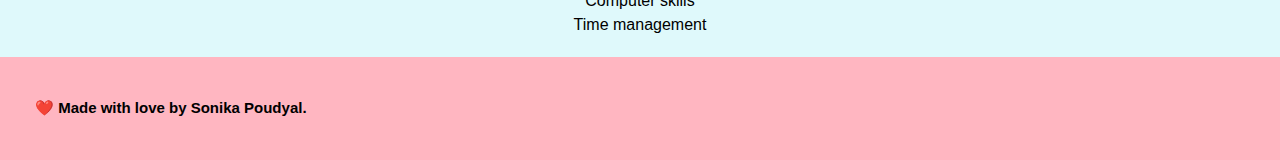
==== commit 5ddb9df0: "added screenshots and fixed resume page" ====
--- a/resume.html
+++ b/resume.html
@@ -69,8 +69,14 @@
         <p>
         <div class="list">
             <ul>
+                <li>Beat It</li>
+                <li>My Blog</li>
+                <li>E-commerce BackEnd</li>
+                <li>Note Taker</li>
+                <li>Team Profile Generator</li>
+                <li>ReadMe Generator</li>
                 <li>Brewery Dog</li>
-                <li>Weather Dshboard</li>
+                <li>Weather Dashboard</li>
                 <li>Work Day Scheduler</li>
                 <li>Code Quiz</li>
                 <li>Password Generator</li>
--- a/assets/css/style.css
+++ b/assets/css/style.css
@@ -234,6 +234,30 @@
     color: var(--tertiary-color);
 }
 
+.beat {
+    background-image: url(../images/BeatIT.png);
+}
+
+.blog {
+    background-image: url(../images/myblog.png);
+}
+
+.back-end {
+    background-image: url(../images/e-commerce.png);
+}
+
+.note {
+    background-image: url(../images/notetaker.png);
+}
+
+.teamprofile {
+    background-image: url(../images/teamprofilegen.png);
+}
+
+.generator {
+    background-image: url(../images/readme.png);
+}
+
 .brewery-dog {
     background-image: url(../images/brewery-dog.png);
 }
